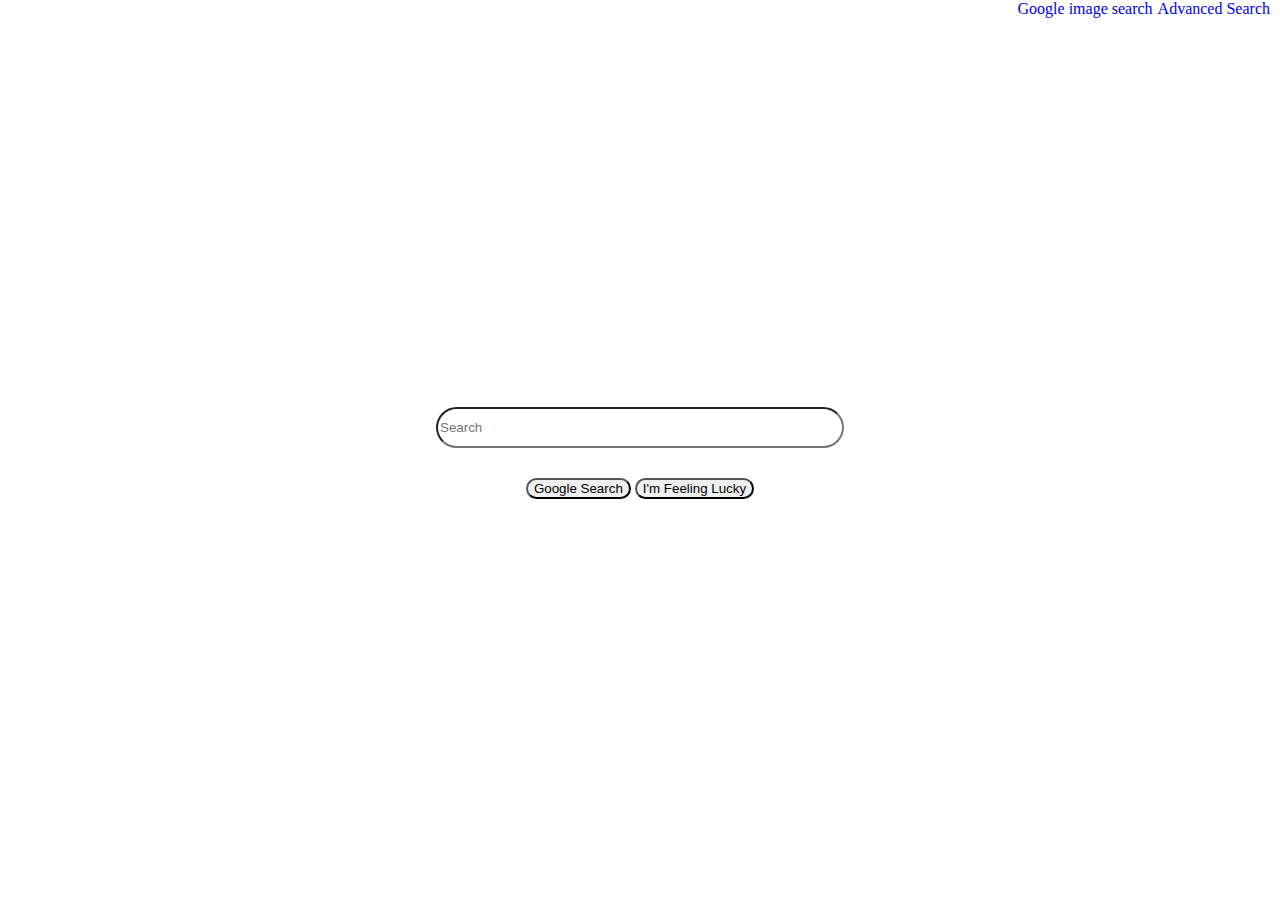
==== web50/index.html @ 6b529fef "Initial commit." ====
<!DOCTYPE html>
<html lang="en">
    <head>
        <title>Search</title>
        <link rel="stylesheet" href="googlestyle.css" />
        
    </head>
    <body>
        <header> 
            
            <nav class="twoLinksp">
                <a class="twoLinks"href="imgsrc.html">Google image search</a>
                <a class="twoLinks"href="advancedsearch.html">Advanced Search</a>
            </nav>
        </header>
            <div class="containerOne">
                <form class="googleMainContainer" class="searchBar" action="https://www.google.com/search">
                    <input class="ss2" type="text" name="q" placeholder="Search">
                    <div class="twoSearchBars">
                        <input class="ss1" type="submit" value="Google Search">
                        <input class="ss1" type="submit" name="btnI" value="I'm Feeling Lucky">
                    </div>
                </form>
                
            </div>
            
         
        
        <!--https://www.google.com/search?as_q=-->
        
    </body>
</html>
---- web50/googlestyle.css ----
body{
    margin: 0;
}
.searchBar{
    display: flex;
    flex-direction: column;
    gap: 10px;
    
    width: 600px;
    height: 200px;
    align-items: center;
    justify-content: center;
    margin-bottom: 200px;
}
.ss2{
    border-radius: 33px;
    overflow: hidden;
    height: 35px;
    width: 400px;
    
}
.ss1{
    border-radius: 33px;
    overflow: hidden;
}
.ss3{
    border-radius: 33px;
    overflow: hidden;
    width: 100%;
    height: 30px;
}

.containerOne{
    align-items: center;
    display: flex;
    justify-content: center;
    height: 100vh; 
      
    
}
.googleMainContainer{
    display: flex;
    justify-content: center;
    
    align-items: center;
    height: 300px;
    flex-direction: column;
    width: 500px;
}
.twoSearchBars{
    padding: 30px;
    
    
}
.styleBars{
    border-radius: 33px;
}
a{
    text-decoration: none;
    margin-left: 5px;
}
nav{
    display: flex;
    justify-content: flex-end;
    margin-right: 10px;
}
.nav-links{
    width: 100px;
}
.advancedSearchBar{
    display: flex;
    flex-direction: row;
    margin-left: 50px;
    width: 800px;
    gap: 15px;
    height: 300px;
    
}
.advancedSearchBarStyle{
    display: flex;
    flex-direction: column;
    gap: 15px;
    padding: 5px;
    margin: 10px;
    width: 550px;
}
.advancedSearchBarText{
    display: flex;
    flex-direction: column;
    line-height: 8px;
}
.advancedSearchSubmitStyle{
    margin-left: 450px;
    display: flex;
    
    color: white;
    background-color: #4D90FE;
    height: 30px;
    border-radius: 5px;
    font-family: arial,sans-serif;
    width: 125px;

}
h2{
    font-size: 18px;
    font-weight: normal;
    padding-left: 50px;
}
h1{
    font-size: 22px;
    padding-left: 50px;
    font-weight: normal;
    
    padding-bottom: 20px;
}
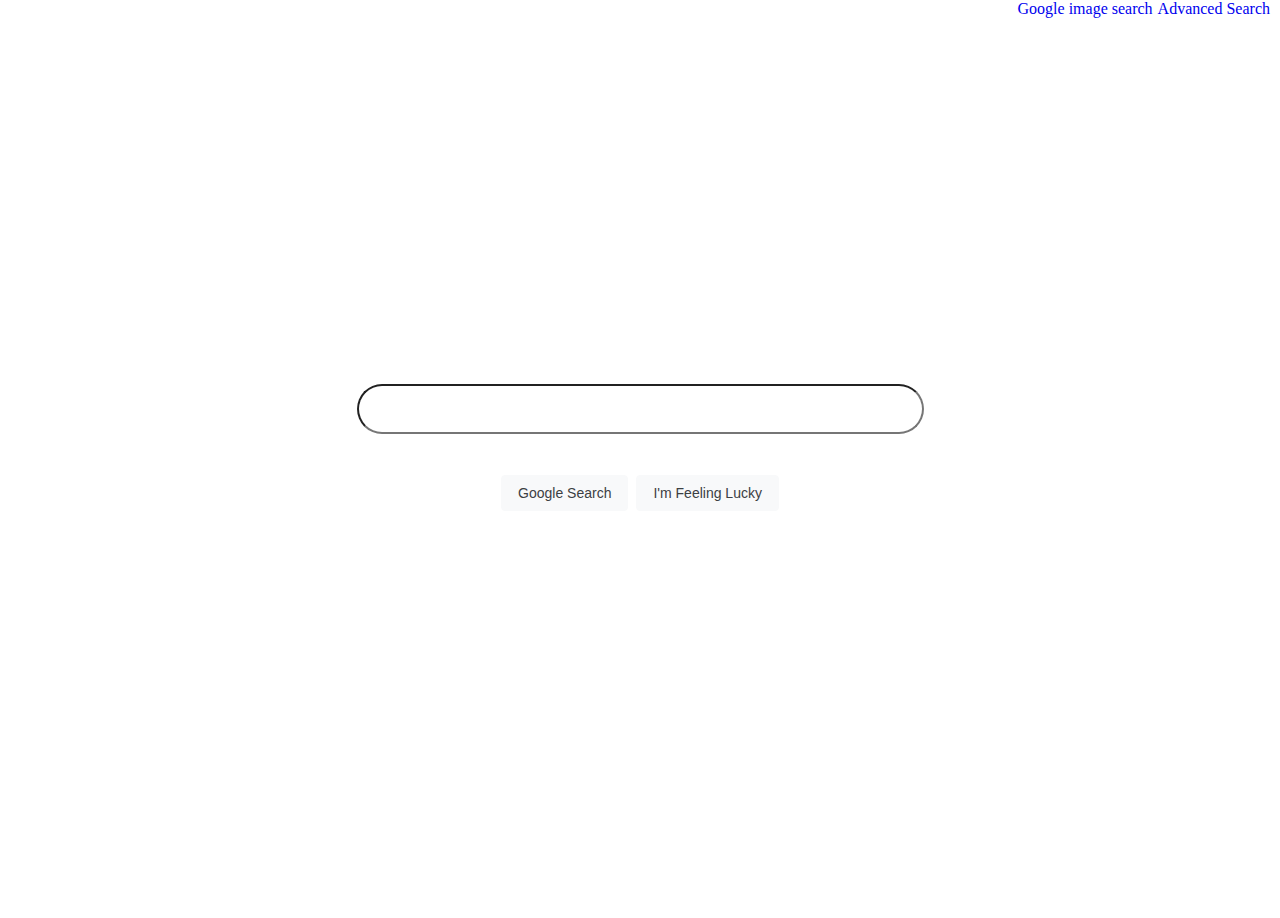
==== commit 52caf227: "pset0: initial submission" ====
--- a/web50/index.html
+++ b/web50/index.html
@@ -15,7 +15,7 @@
         </header>
             <div class="containerOne">
                 <form class="googleMainContainer" class="searchBar" action="https://www.google.com/search">
-                    <input class="ss2" type="text" name="q" placeholder="Search">
+                    <input class="ss2" type="text" name="q" >
                     <div class="twoSearchBars">
                         <input class="ss1" type="submit" value="Google Search">
                         <input class="ss1" type="submit" name="btnI" value="I'm Feeling Lucky">
@@ -26,7 +26,7 @@
             
          
         
-        <!--https://www.google.com/search?as_q=-->
+       
         
     </body>
 </html>
--- a/web50/googlestyle.css
+++ b/web50/googlestyle.css
@@ -6,7 +6,7 @@
     flex-direction: column;
     gap: 10px;
     
-    width: 600px;
+    width: 100%;
     height: 200px;
     align-items: center;
     justify-content: center;
@@ -15,19 +15,35 @@
 .ss2{
     border-radius: 33px;
     overflow: hidden;
-    height: 35px;
-    width: 400px;
+    height: 44px;
+    width: 559px;
+    
+    
     
 }
 .ss1{
-    border-radius: 33px;
-    overflow: hidden;
+    background-color: #f8f9fa;
+    border: 1px solid #f8f9fa;
+    border-radius: 4px;
+    color: #3c4043;
+    font-family: arial,sans-serif;
+    font-size: 14px;
+    margin: 11px 4px;
+    padding: 0 16px;
+    line-height: 27px;
+    height: 36px;
+    min-width: 54px;
+    text-align: center;
+    cursor: pointer;
+    user-select: none;
+    
+    
 }
 .ss3{
     border-radius: 33px;
     overflow: hidden;
-    width: 100%;
-    height: 30px;
+    width: 584px;
+    height: 46px;
 }
 
 .containerOne{
@@ -45,12 +61,14 @@
     align-items: center;
     height: 300px;
     flex-direction: column;
-    width: 500px;
+    width: 100%;
+    margin: 20px;
 }
 .twoSearchBars{
+    width: 50%;
     padding: 30px;
-    
-    
+    display: flex;
+    justify-content: center;
 }
 .styleBars{
     border-radius: 33px;
